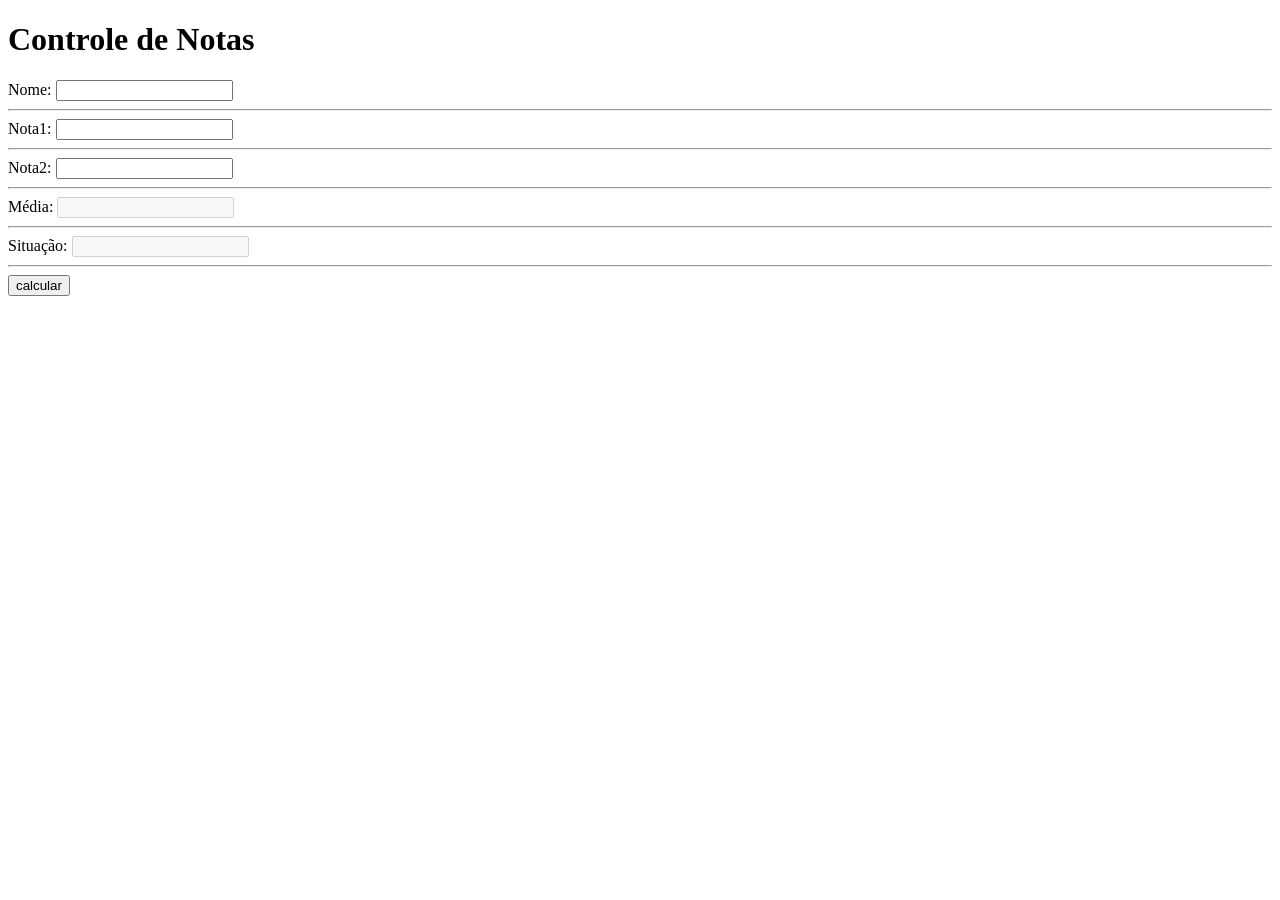
==== aula 1/index.html @ a6c2a759 "Meu primeiro commit" ====
<!DOCTYPE html>
<html lang="pt-br">
<head>
    <meta charset="UTF-8">
    <meta name="viewport" content="width=device-width, initial-scale=1.0">
    <meta http-equiv="X-UA-Compatible" content="ie=edge">
    <title>testando o javascript</title>
    
</head>
<body>
    <h1> Controle de Notas</h1>
    
         
    Nome: <input type="text" id="nome" ><hr>

    Nota1: <input type="text" id="nota1"><hr>

    Nota2: <input type="text" id="nota2"><hr>

    Média: <input type="text" id="media" disabled> <hr>

    Situação: <input type="text" id="situacao" disabled><hr>
    
    <input type="button" id="calcular" value="calcular">




    <script src="./script.js"></script>
</body>
</html>
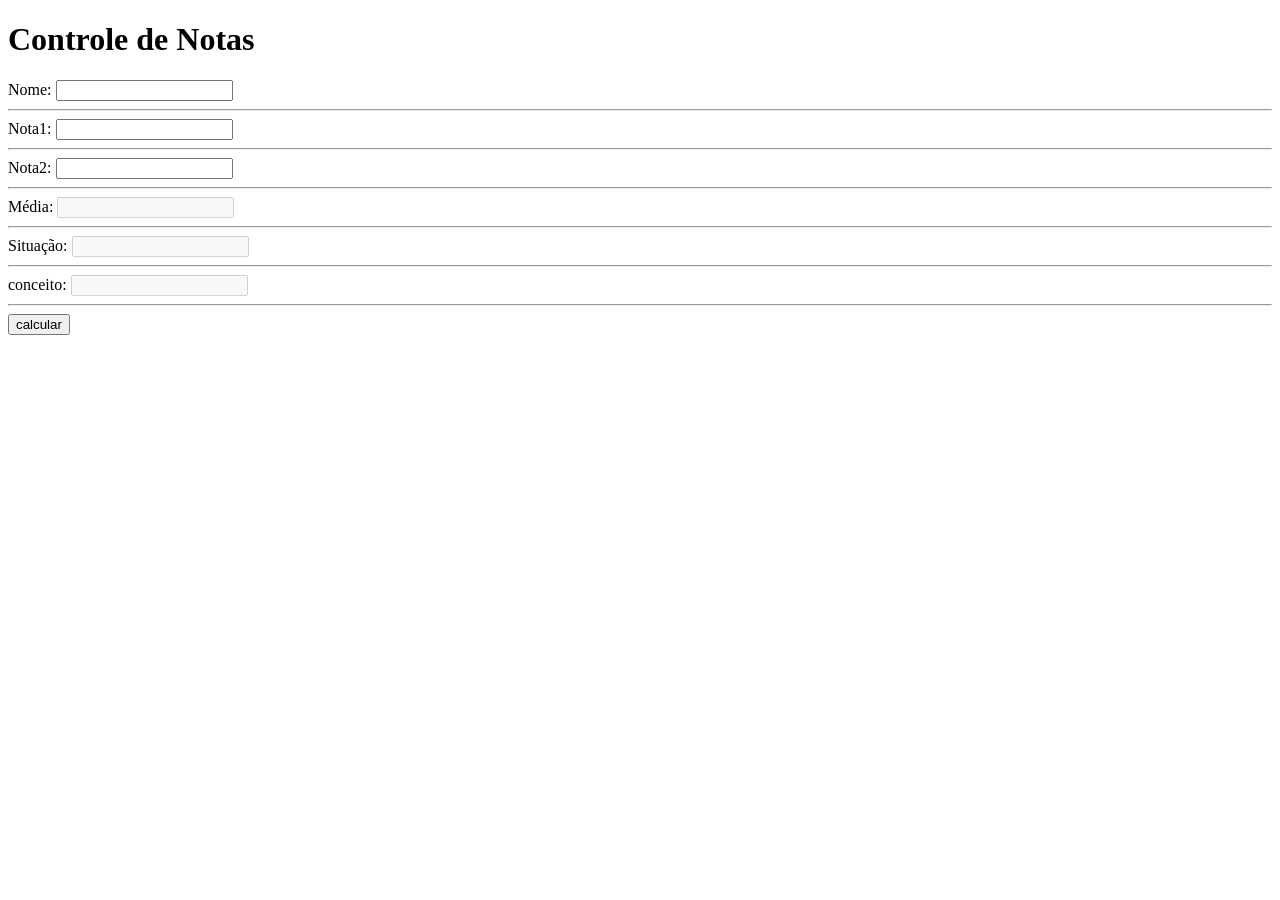
==== commit 0d885384: "Refatorando e utilizando arrow function" ====
--- a/aula 1/index.html
+++ b/aula 1/index.html
@@ -20,6 +20,8 @@
     Média: <input type="text" id="media" disabled> <hr>
 
     Situação: <input type="text" id="situacao" disabled><hr>
+
+    conceito: <input type="text" id="conceito" disabled><hr>
     
     <input type="button" id="calcular" value="calcular">
 
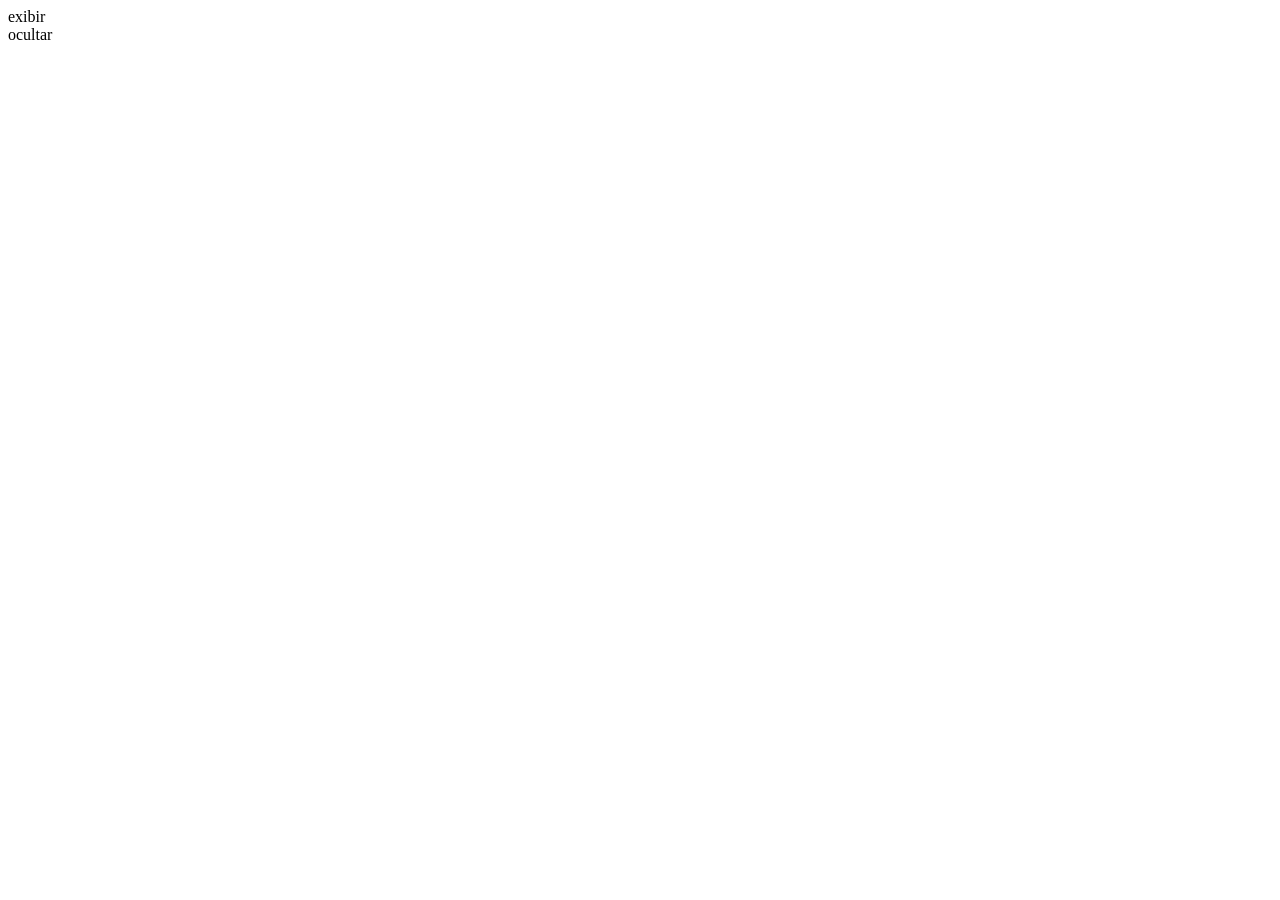
==== commit ea4cfa11: "Adicionar um botao de exibir e ocultar" ====
--- a/aula 1/index.html
+++ b/aula 1/index.html
@@ -1,33 +1,67 @@
 <!DOCTYPE html>
 <html lang="pt-br">
+
 <head>
     <meta charset="UTF-8">
     <meta name="viewport" content="width=device-width, initial-scale=1.0">
     <meta http-equiv="X-UA-Compatible" content="ie=edge">
-    <title>testando o javascript</title>
+    <link rel="shortcut icon" href="https://media.geeksforgeeks.org/wp-content/cdn-uploads/gfg_200X200.png" >
+    <link rel="stylesheet" href="style.css">
+    <title>Testando o javaScrip</title>
+</head>
+
+<body>
+    <!-- Teste -->
+    <div id='exibir'> exibir </div>
+    <div id='ocultar'> ocultar </div>
     
-</head>
-<body>
-    <h1> Controle de Notas</h1>
-    
-         
-    Nome: <input type="text" id="nome" ><hr>
+    <div class="conteiner">
+        <h1>Controle de Notas</h1>
+        <label> Nome:
+            <input type="text" id="nome">
+        </label>
+        <label>Nota1:
+            <input type="text" id="nota1">
+        </label>
+        <label>
+            Nota2:
+            <input type="text" id="nota2">
+        </label>
+            Média:
+            <input type="text" id="media" disabled>
+        </label>
+        Situação:
+        <input type="text" id="situacao" disabled>
+        Conceito:
+        <input type="text" id="conceito" disabled>
 
-    Nota1: <input type="text" id="nota1"><hr>
+        <input type="button" value="calcular" id="calcular">
+    </div>
 
-    Nota2: <input type="text" id="nota2"><hr>
+    <div class="conteiner">
+        <h1>Controle de Notas 2</h1>
+        <label> Nome:
+            <input type="text" id="nome">
+        </label>
+        <label>Nota1:
+            <input type="text" id="nota1">
+        </label>
+        <label>
+            Nota2:
+            <input type="text" id="nota2">
+        </label>
+            Média:
+            <input type="text" id="media" disabled>
+        </label>
+        Situação:
+        <input type="text" id="situacao" disabled>
+        Conceito:
+        <input type="text" id="conceito" disabled>
 
-    Média: <input type="text" id="media" disabled> <hr>
-
-    Situação: <input type="text" id="situacao" disabled><hr>
-
-    conceito: <input type="text" id="conceito" disabled><hr>
-    
-    <input type="button" id="calcular" value="calcular">
-
-
-
+        <input type="button" value="calcular" id="calcular">
+    </div>
 
     <script src="./script.js"></script>
 </body>
+
 </html>
--- a/aula 1/style.css
+++ b/aula 1/style.css
@@ -0,0 +1,24 @@
+.conteiner {
+    display: none;
+    justify-items: center;
+    gap: 1vh;
+}
+
+.exibir {
+    display: grid;
+}
+#exibir {
+    cursor: pointer;
+}
+
+.aprovado {
+    color: green;
+    margin: 5px;
+    border: none;
+}
+
+.reprovado {
+    color: red;
+    margin: 5px;
+    border: none;
+}
